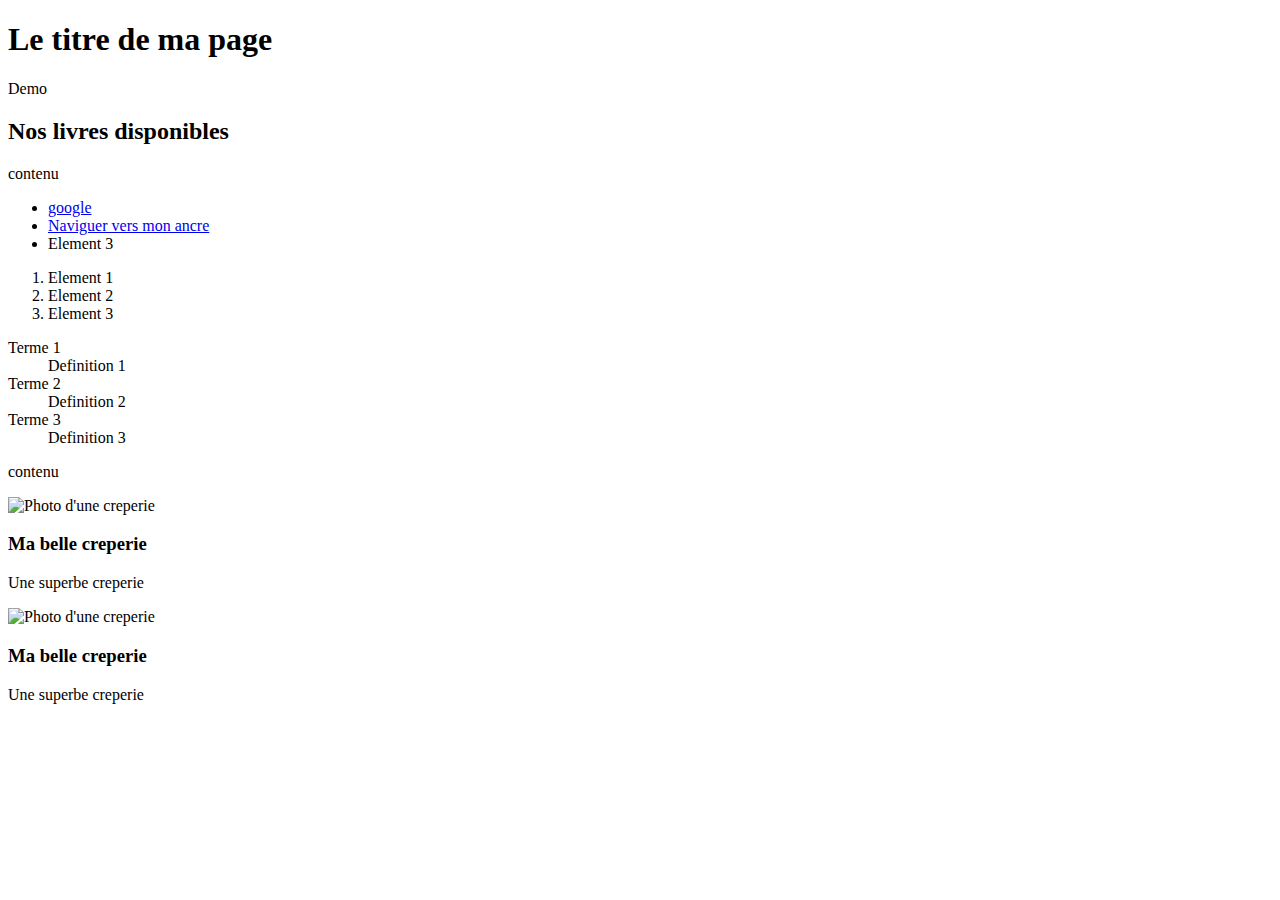
==== index.html @ a32d2fb3 "up" ====
<!DOCTYPE html>
<html lang="fr">
  <head>
    <meta charset="UTF-8" />
    <meta name="viewport" content="width=device-width, initial-scale=1.0" />
    <title>Document</title>
  </head>
  <body>
    <h1>Le titre de ma page</h1>
    <p>Demo</p>

    <section>
      <h2>Nos livres disponibles</h2>
      <p>contenu</p>
    </section>

    <!--- Différentes listes -->
    <nav>
      <ul>
        <li>
          <a target="_blank" href="https://google.com">google</a>
        </li>
        <li>
          <a href="#app">Naviguer vers mon ancre</a>
        </li>
        <li>Element 3</li>
      </ul>
    </nav>

    <ol>
      <li>Element 1</li>
      <li>Element 2</li>
      <li>Element 3</li>
    </ol>

    <dl>
      <dt>Terme 1</dt>
      <dd>Definition 1</dd>
      <dt>Terme 2</dt>
      <dd>Definition 2</dd>
      <dt>Terme 3</dt>
      <dd>Definition 3</dd>
    </dl>
    <div id="app">
      <p>contenu</p>
    </div>
    <section>
      <article>
        <img
          src="https://www.sarthetourisme.com/wp-content/uploads/wpetourisme/lebelhelen-lemans-72-rest-3-2.jpg"
          alt="Photo d'une creperie"
        />
        <h3>Ma belle creperie</h3>
        <p>Une superbe creperie</p>
      </article>
      <article>
        <img
          src="https://www.sarthetourisme.com/wp-content/uploads/wpetourisme/lebelhelen-lemans-72-rest-3-2.jpg"
          alt="Photo d'une creperie"
        />
        <h3>Ma belle creperie</h3>
        <p>Une superbe creperie</p>
      </article>
    </section>
  </body>
</html>
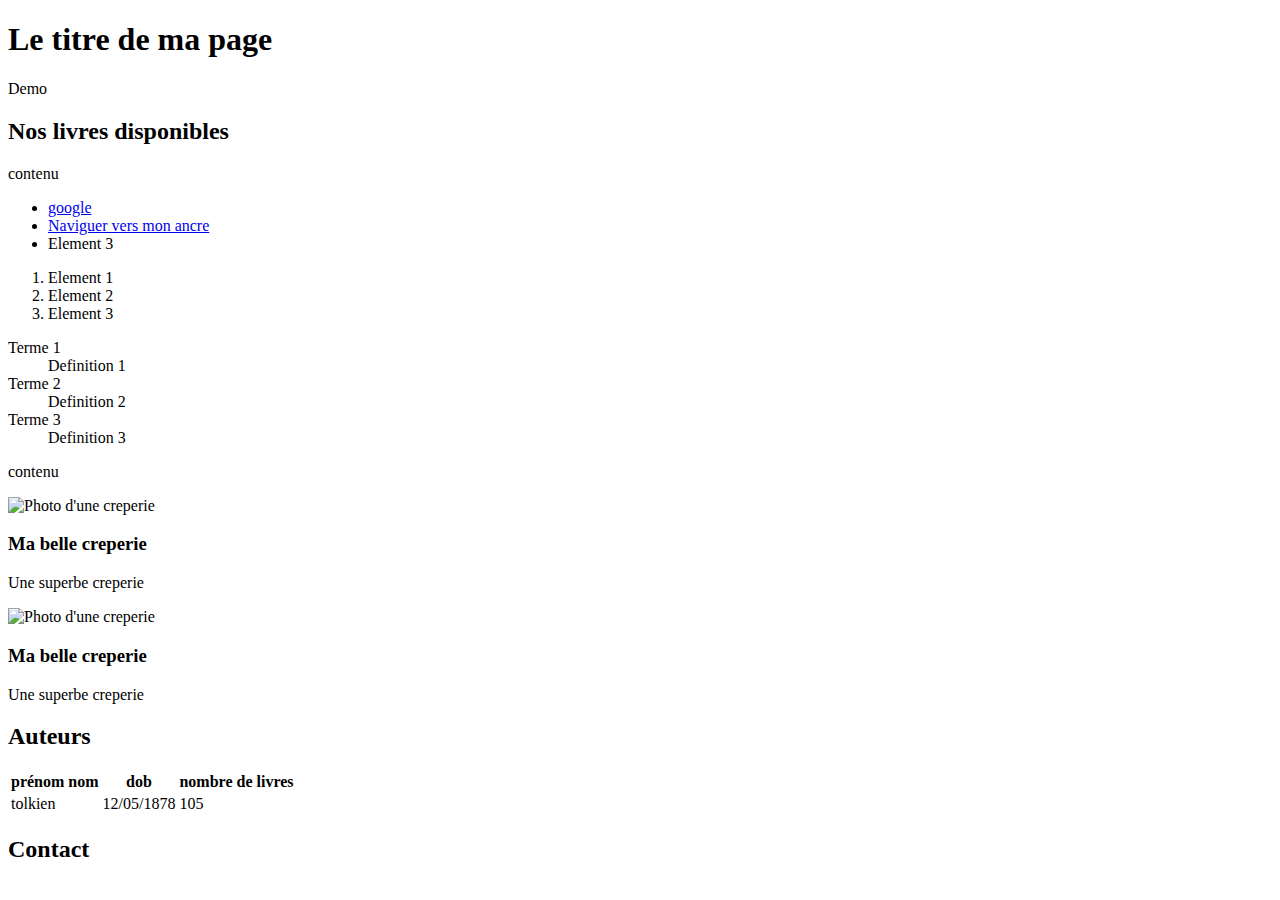
==== commit a51dfad1: "add tab" ====
--- a/index.html
+++ b/index.html
@@ -62,5 +62,31 @@
         <p>Une superbe creperie</p>
       </article>
     </section>
+
+    <section>
+      <h2>Auteurs</h2>
+      <table>
+        <thead>
+          <tr>
+            <th>prénom</th>
+            <th>nom</th>
+            <th>dob</th>
+            <th>nombre de livres</th>
+          </tr>
+        </thead>
+        <tbody>
+          <tr>
+            <td colspan="2">tolkien</td>
+            <td>12/05/1878</td>
+            <td>105</td>
+          </tr>
+        </tbody>
+      </table>
+    </section>
+
+    <section>
+      <h2>Contact</h2>
+      <form></form>
+    </section>
   </body>
 </html>
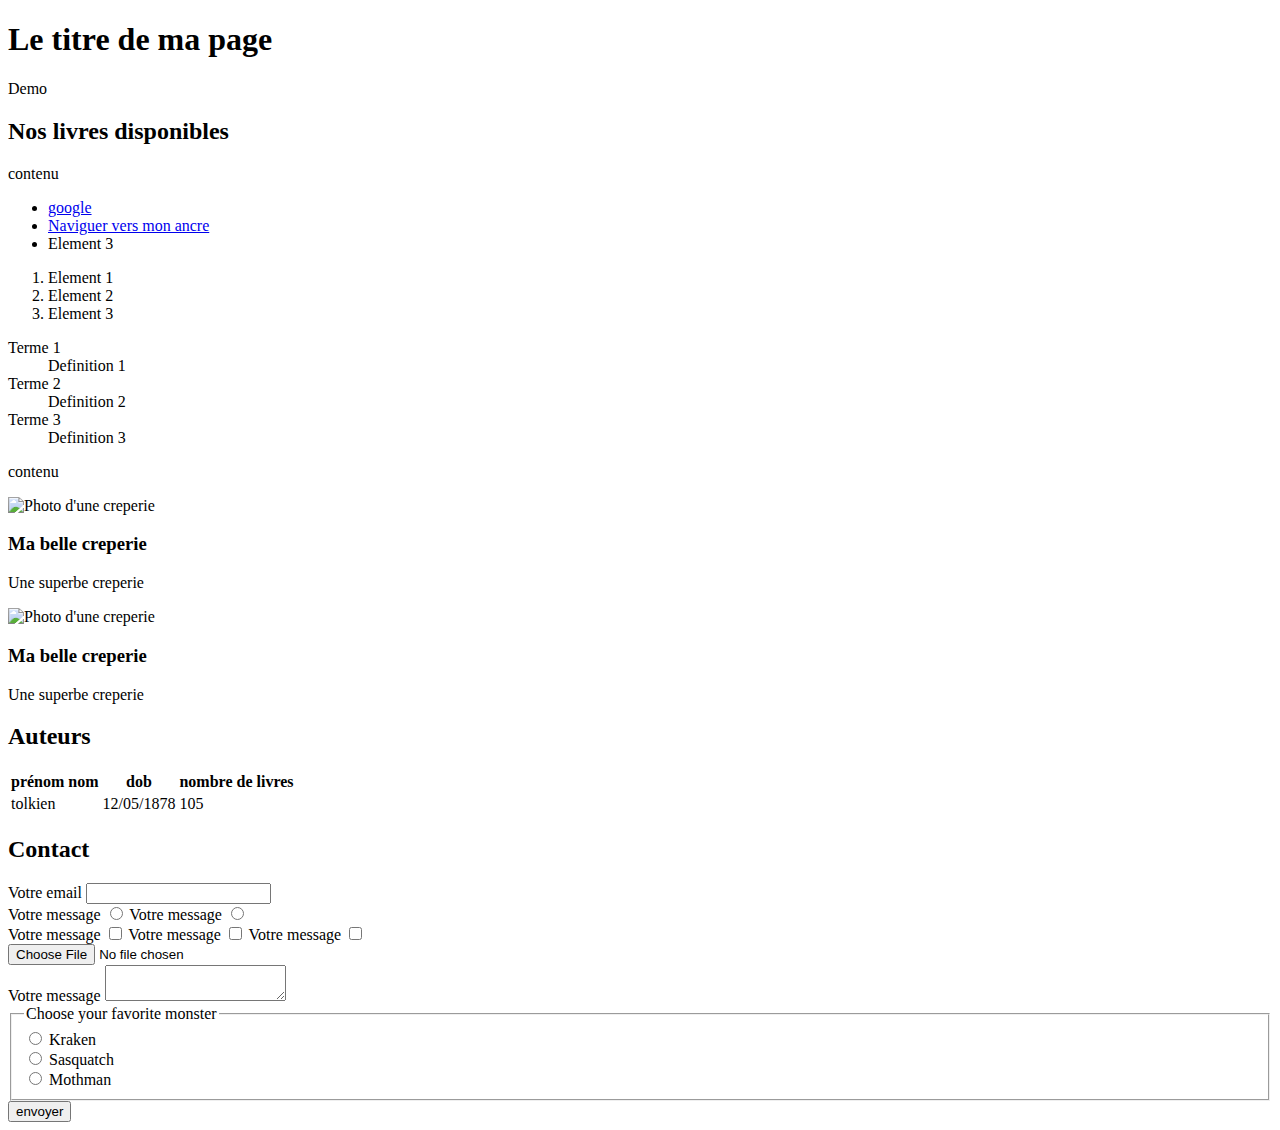
==== commit 0ce4be32: "form" ====
--- a/index.html
+++ b/index.html
@@ -86,7 +86,61 @@
 
     <section>
       <h2>Contact</h2>
-      <form></form>
+      <form
+        action="file:///C:/Users/pierr/Documents/cours/html_css_course/index.html"
+      >
+        <div>
+          <label for="email">Votre email</label>
+          <input name="email" id="email" type="email" required minlength="4" />
+        </div>
+        <div>
+          <label for="valuel">Votre message</label>
+          <input id="valuel" type="radio" name="demo" value="valuel" />
+          <label for="value2">Votre message</label>
+          <input id="value2" type="radio" name="demo" value="value2" />
+        </div>
+        <div>
+          <label for="checkbox1">Votre message</label>
+          <input
+            type="checkbox"
+            name="democheckbox"
+            value="valuel"
+            id="checkbox1"
+          />
+          <label for="checkbox2">Votre message</label>
+          <input
+            type="checkbox"
+            name="democheckbox"
+            value="value2"
+            id="checkbox2"
+          />
+          <label for="checkbox3">Votre message</label>
+          <input
+            type="checkbox"
+            name="democheckbox"
+            value="value3"
+            id="checkbox3"
+          />
+        </div>
+        <div><input type="file" /></div>
+        <div>
+          <label for="message">Votre message</label>
+          <textarea name="message" id="message"></textarea>
+        </div>
+        <fieldset>
+          <legend>Choose your favorite monster</legend>
+
+          <input type="radio" id="kraken" name="monster" value="K" />
+          <label for="kraken">Kraken</label><br />
+
+          <input type="radio" id="sasquatch" name="monster" value="S" />
+          <label for="sasquatch">Sasquatch</label><br />
+
+          <input type="radio" id="mothman" name="monster" value="M" />
+          <label for="mothman">Mothman</label>
+        </fieldset>
+        <button type="submit">envoyer</button>
+      </form>
     </section>
   </body>
 </html>
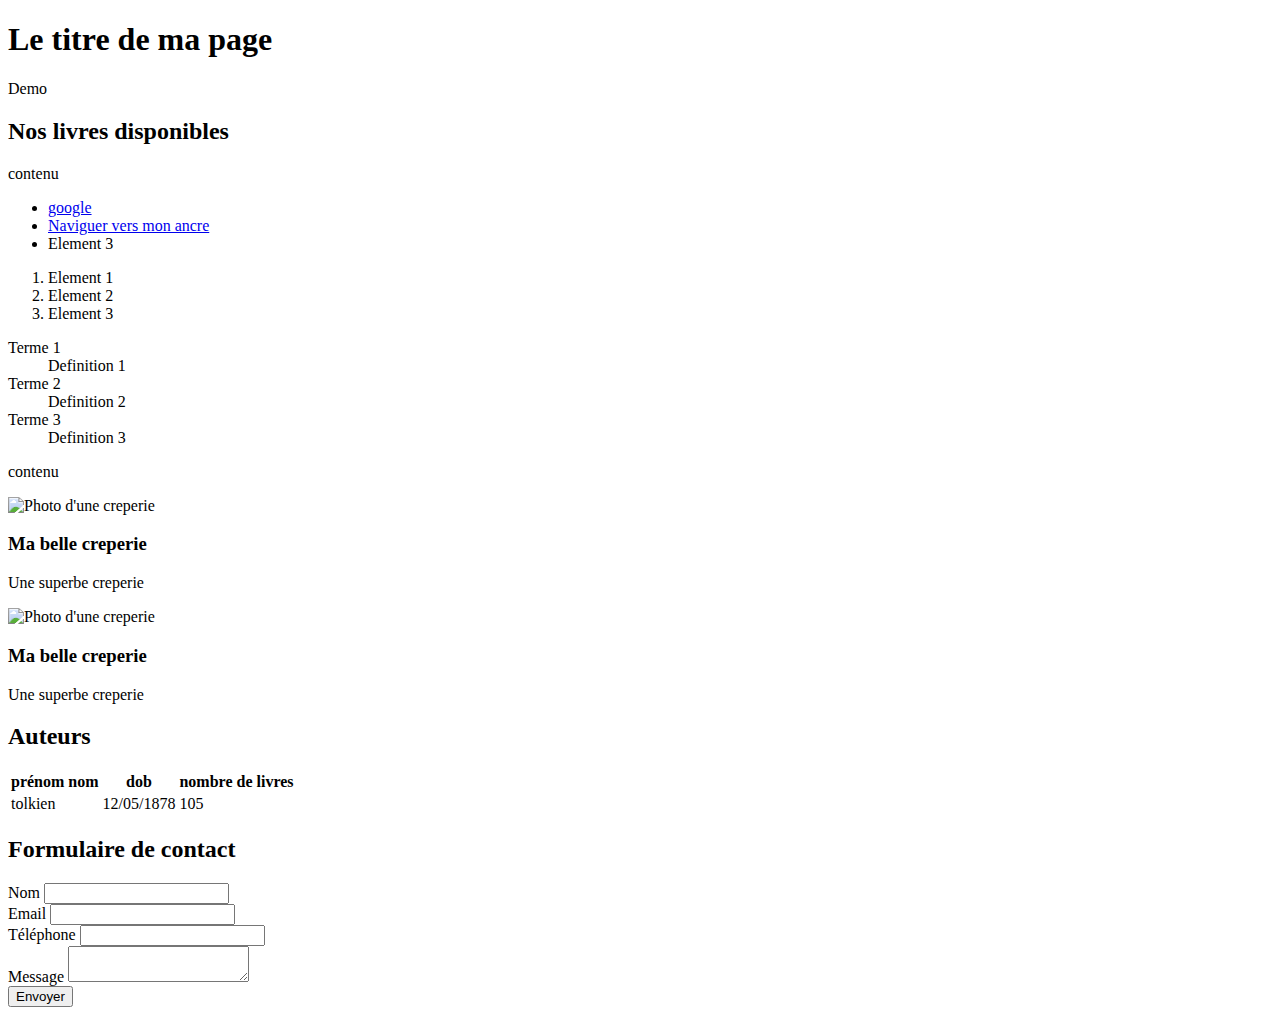
==== commit a2d33b5d: "contact form" ====
--- a/index.html
+++ b/index.html
@@ -85,61 +85,28 @@
     </section>
 
     <section>
-      <h2>Contact</h2>
+      <h2>Formulaire de contact</h2>
       <form
         action="file:///C:/Users/pierr/Documents/cours/html_css_course/index.html"
       >
         <div>
-          <label for="email">Votre email</label>
-          <input name="email" id="email" type="email" required minlength="4" />
+          <label for="name">Nom</label>
+          <input type="text" id="name" name="name" />
         </div>
         <div>
-          <label for="valuel">Votre message</label>
-          <input id="valuel" type="radio" name="demo" value="valuel" />
-          <label for="value2">Votre message</label>
-          <input id="value2" type="radio" name="demo" value="value2" />
+          <label for="email">Email</label>
+          <input type="email" id="email" name="email" />
         </div>
         <div>
-          <label for="checkbox1">Votre message</label>
-          <input
-            type="checkbox"
-            name="democheckbox"
-            value="valuel"
-            id="checkbox1"
-          />
-          <label for="checkbox2">Votre message</label>
-          <input
-            type="checkbox"
-            name="democheckbox"
-            value="value2"
-            id="checkbox2"
-          />
-          <label for="checkbox3">Votre message</label>
-          <input
-            type="checkbox"
-            name="democheckbox"
-            value="value3"
-            id="checkbox3"
-          />
+          <label for="phone">Téléphone</label>
+          <input type="tel" id="phone" name="phone" />
         </div>
-        <div><input type="file" /></div>
         <div>
-          <label for="message">Votre message</label>
-          <textarea name="message" id="message"></textarea>
+          <label for="message">Message</label>
+          <textarea id="message" name="message"></textarea>
         </div>
-        <fieldset>
-          <legend>Choose your favorite monster</legend>
 
-          <input type="radio" id="kraken" name="monster" value="K" />
-          <label for="kraken">Kraken</label><br />
-
-          <input type="radio" id="sasquatch" name="monster" value="S" />
-          <label for="sasquatch">Sasquatch</label><br />
-
-          <input type="radio" id="mothman" name="monster" value="M" />
-          <label for="mothman">Mothman</label>
-        </fieldset>
-        <button type="submit">envoyer</button>
+        <button type="submit">Envoyer</button>
       </form>
     </section>
   </body>
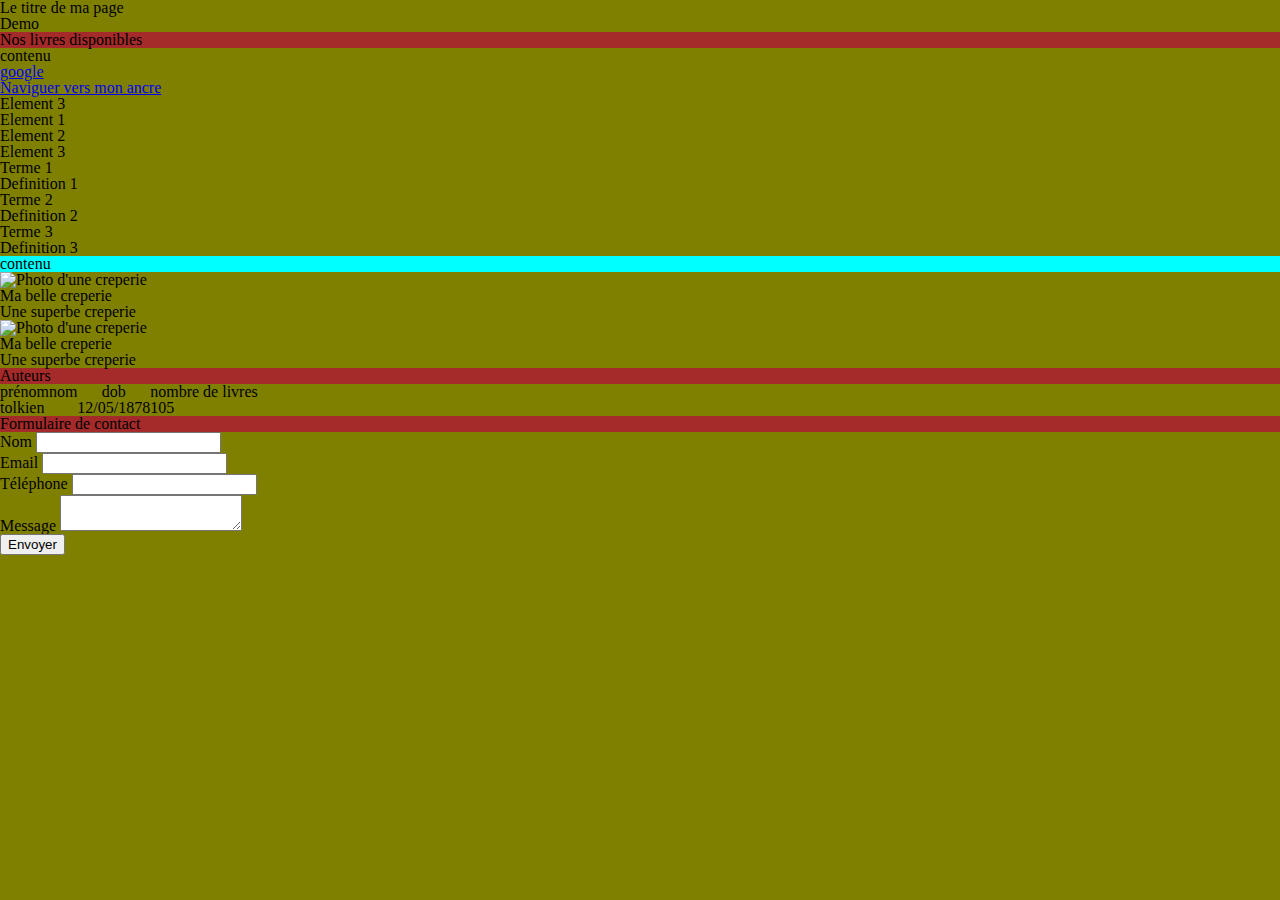
==== commit 1e76793f: "add form" ====
--- a/index.html
+++ b/index.html
@@ -3,9 +3,11 @@
   <head>
     <meta charset="UTF-8" />
     <meta name="viewport" content="width=device-width, initial-scale=1.0" />
+    <link rel="stylesheet" type="text/css" href="reset.css" />
+    <link rel="stylesheet" type="text/css" href="index.css" />
     <title>Document</title>
   </head>
-  <body>
+  <body id="monBody">
     <h1>Le titre de ma page</h1>
     <p>Demo</p>
 
@@ -45,7 +47,7 @@
       <p>contenu</p>
     </div>
     <section>
-      <article>
+      <article class="livre">
         <img
           src="https://www.sarthetourisme.com/wp-content/uploads/wpetourisme/lebelhelen-lemans-72-rest-3-2.jpg"
           alt="Photo d'une creperie"
@@ -53,7 +55,7 @@
         <h3>Ma belle creperie</h3>
         <p>Une superbe creperie</p>
       </article>
-      <article>
+      <article class="livre">
         <img
           src="https://www.sarthetourisme.com/wp-content/uploads/wpetourisme/lebelhelen-lemans-72-rest-3-2.jpg"
           alt="Photo d'une creperie"
--- a/index.css
+++ b/index.css
@@ -0,0 +1,19 @@
+#monBody {
+  background-color: olive;
+}
+
+h2 {
+  background-color: brown;
+}
+
+#app {
+  background-color: aqua;
+}
+
+.livre {
+  width: 50%;
+}
+
+body {
+  background-color: rgb(63, 63, 24);
+}
